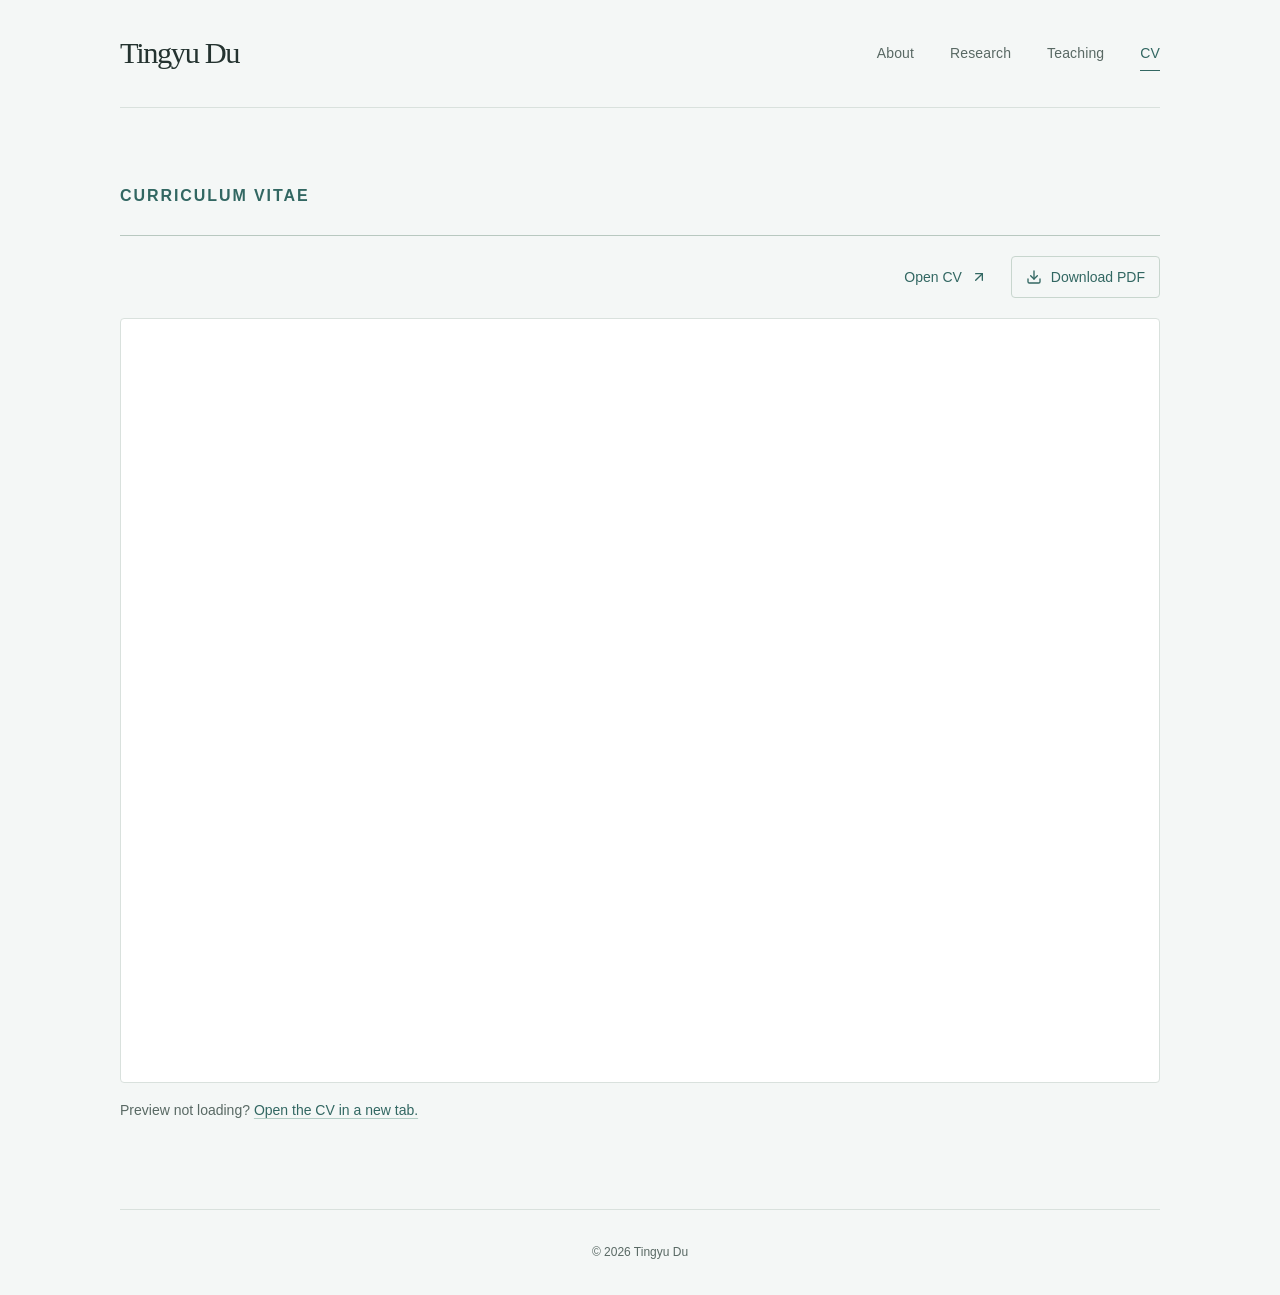
==== cv/index.html @ aad33ffc "Publish Tingyu Du academic website with About, Research, Teaching and public CV" ====
<!DOCTYPE html><html lang="en"><head><meta charSet="utf-8"/><meta name="viewport" content="width=device-width, initial-scale=1"/><link rel="stylesheet" href="/_next/static/css/index.DCXBFgNJ.css" data-rsc-css-href="/_next/static/css/index.DCXBFgNJ.css" data-precedence="vite-rsc/importer-resources"/><link rel="modulepreload" fetchPriority="low" href="/_next/static/chunks/index-B7owiwxC.js"/><script src="/_next/static/chunks/rolldown-runtime-C60lm6uB.js" type="module" async=""></script><script src="/_next/static/chunks/framework-D_rUT4EX.js" type="module" async=""></script><link rel="modulepreload" href="/_next/static/chunks/layout-segment-context-DdZuw1jL.js" crossorigin=""/><link rel="modulepreload" href="/_next/static/chunks/Icon-BFIcK819.js" crossorigin=""/><title>CV | Tingyu Du</title><meta name="description" content="View or download Tingyu Du’s curriculum vitae."/><link rel="icon" href="/favicon.svg"/><script>Object.assign(((self[Symbol.for("vinext.navigationRuntime")]??={bootstrap:{routeManifest:null},functions:{}}).bootstrap.rsc??={rsc:[]}),{params:{},nav:{"pathname":"/cv","searchParams":[]}})</script><link rel="modulepreload" href="/_next/static/chunks/index-B7owiwxC.js" />
</head><body><div class="site-shell site-shell--cv"><a class="skip-link" href="#main">Skip to content</a><header class="site-header"><div class="header-inner wrap"><a class="wordmark" href="/" aria-label="Tingyu Du — About">Tingyu Du</a><nav class="main-nav" aria-label="Main navigation"><a href="/">About</a><a href="/research/">Research</a><a href="/teaching/">Teaching</a><a href="/cv/" aria-current="page">CV</a></nav></div></header><main id="main" class="site-main"><div class="page-content cv-page wrap"><header class="page-heading"><h1 class="eyebrow">Curriculum vitae</h1></header><div class="cv-toolbar"><div class="cv-actions"><a class="text-link" href="https://drive.google.com/file/d/1wAPjJVvcvKN5z6ACPlhj172Vr5cI2iBy/view?usp=sharing" target="_blank" rel="noopener noreferrer">Open CV <svg xmlns="http://www.w3.org/2000/svg" width="16" height="16" viewBox="0 0 24 24" fill="none" stroke="currentColor" stroke-width="2" stroke-linecap="round" stroke-linejoin="round" class="lucide lucide-arrow-up-right" aria-hidden="true"><path d="M7 7h10v10"></path><path d="M7 17 17 7"></path></svg></a><a class="cv-download" href="https://drive.google.com/uc?export=download&amp;id=1wAPjJVvcvKN5z6ACPlhj172Vr5cI2iBy" target="_blank" rel="noopener noreferrer"><svg xmlns="http://www.w3.org/2000/svg" width="16" height="16" viewBox="0 0 24 24" fill="none" stroke="currentColor" stroke-width="2" stroke-linecap="round" stroke-linejoin="round" class="lucide lucide-download" aria-hidden="true"><path d="M12 15V3"></path><path d="M21 15v4a2 2 0 0 1-2 2H5a2 2 0 0 1-2-2v-4"></path><path d="m7 10 5 5 5-5"></path></svg> Download PDF</a></div></div><iframe class="cv-viewer" src="https://drive.google.com/file/d/1wAPjJVvcvKN5z6ACPlhj172Vr5cI2iBy/preview" title="Tingyu Du’s curriculum vitae — PDF preview"></iframe><p class="cv-preview-note">Preview not loading? <a href="https://drive.google.com/file/d/1wAPjJVvcvKN5z6ACPlhj172Vr5cI2iBy/view?usp=sharing" target="_blank" rel="noopener noreferrer">Open the CV in a new tab.</a></p></div></main><footer class="site-footer"><div class="wrap footer-inner"><span>© 2026 Tingyu Du</span></div></footer></div><script type="module" src="/_next/static/chunks/index-B7owiwxC.js" id="_R_" async=""></script><script>((self[Symbol.for("vinext.navigationRuntime")]??={bootstrap:{routeManifest:null},functions:{}}).bootstrap.rsc??={rsc:[]}).rsc.push("0:{\"page:/cv\":\"$L1\",\"layout:/\":\"$L2\",\"route:/cv\":\"$L3\",\"__route\":\"route:/cv\",\"__interceptionContext\":null,\"__layoutIds\":[\"layout:/\"],\"__rootLayout\":\"/\",\"__bfcacheSegmentIdentities\":{\"layout:/\":\"[\\\"layout\\\",\\\"layout:/\\\",\\\"root-boundary:/\\\",\\\"\\\"]\",\"page:/cv\":\"[\\\"page\\\",\\\"page:/cv\\\",\\\"root-boundary:/\\\",\\\"[\\\\\\\"cv\\\\\\\"]\\\"]\"},\"__srcPage\":[\"cv\",\"page\"],\"__layoutFlags\":{\"layout:/\":\"s\"},\"__artifactCompatibility\":{\"schemaVersion\":1,\"graphVersion\":\"app-route-graph:6347e6c7f06a2ab4\",\"deploymentVersion\":\"87a28f86-720d-43eb-8b74-a1da97e3db94\",\"appElementsSchemaVersion\":1,\"rscPayloadSchemaVersion\":1,\"rootBoundaryId\":\"/\",\"renderEpoch\":null}}\n")</script><script>((self[Symbol.for("vinext.navigationRuntime")]??={bootstrap:{routeManifest:null},functions:{}}).bootstrap.rsc??={rsc:[]}).rsc.push("4:I[\"c5beb10df826\",[],\"Children\",1]\n")</script><script>((self[Symbol.for("vinext.navigationRuntime")]??={bootstrap:{routeManifest:null},functions:{}}).bootstrap.rsc??={rsc:[]}).rsc.push("5:I[\"0dc7e6a5ccb2\",[],\"GlobalErrorBoundary\",1]\n")</script><script>((self[Symbol.for("vinext.navigationRuntime")]??={bootstrap:{routeManifest:null},functions:{}}).bootstrap.rsc??={rsc:[]}).rsc.push("6:I[\"610eead2fe97\",[],\"default\",1]\n")</script><script>((self[Symbol.for("vinext.navigationRuntime")]??={bootstrap:{routeManifest:null},functions:{}}).bootstrap.rsc??={rsc:[]}).rsc.push("7:I[\"0dc7e6a5ccb2\",[],\"ErrorBoundary\",1]\n")</script><script>((self[Symbol.for("vinext.navigationRuntime")]??={bootstrap:{routeManifest:null},functions:{}}).bootstrap.rsc??={rsc:[]}).rsc.push("8:I[\"8c444080ebb8\",[],\"LayoutSegmentProvider\",1]\n")</script><script>((self[Symbol.for("vinext.navigationRuntime")]??={bootstrap:{routeManifest:null},functions:{}}).bootstrap.rsc??={rsc:[]}).rsc.push("9:I[\"c5beb10df826\",[],\"Slot\",1]\n")</script><script>((self[Symbol.for("vinext.navigationRuntime")]??={bootstrap:{routeManifest:null},functions:{}}).bootstrap.rsc??={rsc:[]}).rsc.push("a:I[\"0dc7e6a5ccb2\",[],\"NotFoundBoundary\",1]\n")</script><script>((self[Symbol.for("vinext.navigationRuntime")]??={bootstrap:{routeManifest:null},functions:{}}).bootstrap.rsc??={rsc:[]}).rsc.push("b:I[\"40fe166cc87b\",[],\"AppRouterScrollTarget\",1]\n")</script><script>((self[Symbol.for("vinext.navigationRuntime")]??={bootstrap:{routeManifest:null},functions:{}}).bootstrap.rsc??={rsc:[]}).rsc.push("c:I[\"0dc7e6a5ccb2\",[],\"RedirectBoundary\",1]\n")</script><script>((self[Symbol.for("vinext.navigationRuntime")]??={bootstrap:{routeManifest:null},functions:{}}).bootstrap.rsc??={rsc:[]}).rsc.push(":HL[\"/_next/static/css/index.DCXBFgNJ.css\",\"style\"     ]\n")</script><script>((self[Symbol.for("vinext.navigationRuntime")]??={bootstrap:{routeManifest:null},functions:{}}).bootstrap.rsc??={rsc:[]}).rsc.push("2:[[[\"$\",\"link\",\"css:/_next/static/css/index.DCXBFgNJ.css\",{\"rel\":\"stylesheet\",\"precedence\":\"vite-rsc/importer-resources\",\"href\":\"/_next/static/css/index.DCXBFgNJ.css\",\"data-rsc-css-href\":\"/_next/static/css/index.DCXBFgNJ.css\"}],\"$undefined\"],[\"$\",\"html\",null,{\"lang\":\"en\",\"children\":[\"$\",\"body\",null,{\"children\":[\"$\",\"$L4\",null,{}]}]}]]\n")</script><script>((self[Symbol.for("vinext.navigationRuntime")]??={bootstrap:{routeManifest:null},functions:{}}).bootstrap.rsc??={rsc:[]}).rsc.push("3:[[[\"$\",\"meta\",null,{\"charSet\":\"utf-8\"}],[[\"$\",\"title\",\"0\",{\"children\":\"CV | Tingyu Du\"}],[\"$\",\"meta\",\"1\",{\"name\":\"description\",\"content\":\"View or download Tingyu Du’s curriculum vitae.\"}],[\"$\",\"link\",\"2\",{\"data-vinext-streamed-icon\":\"$undefined\",\"rel\":\"icon\",\"href\":\"/favicon.svg\",\"type\":\"$undefined\",\"sizes\":\"$undefined\",\"color\":\"$undefined\",\"media\":\"$undefined\",\"fetchPriority\":\"$undefined\"}]],[[\"$\",\"meta\",\"0\",{\"name\":\"viewport\",\"content\":\"width=device-width, initial-scale=1\"}]]],[\"$\",\"$L5\",null,{\"fallback\":\"$6\",\"children\":[\"$\",\"$L7\",null,{\"fallback\":\"$6\",\"children\":[\"$\",\"$L8\",null,{\"providerId\":\"layout:/\",\"segmentMap\":{\"children\":[\"cv\"]},\"children\":[\"$\",\"$L9\",null,{\"id\":\"layout:/\",\"parallelSlots\":\"$undefined\",\"children\":[\"$\",\"$La\",null,{\"resetKey\":\"cv\",\"fallback\":[[\"$\",\"title\",null,{\"children\":\"404: This page could not be found.\"}],[\"$\",\"div\",null,{\"style\":{\"fontFamily\":\"system-ui,\\\"Segoe UI\\\",Roboto,Helvetica,Arial,sans-serif,\\\"Apple Color Emoji\\\",\\\"Segoe UI Emoji\\\"\",\"height\":\"100vh\",\"textAlign\":\"center\",\"display\":\"flex\",\"flexDirection\":\"column\",\"alignItems\":\"center\",\"justifyContent\":\"center\"},\"children\":[\"$\",\"div\",null,{\"children\":[[\"$\",\"style\",null,{\"dangerouslySetInnerHTML\":{\"__html\":\"body{color:#000;background:#fff;margin:0}.next-error-h1{border-right:1px solid rgba(0,0,0,.3)}@media (prefers-color-scheme:dark){body{color:#fff;background:#000}.next-error-h1{border-right:1px solid rgba(255,255,255,.3)}}\"}}],[\"$\",\"h1\",null,{\"className\":\"next-error-h1\",\"style\":{\"display\":\"inline-block\",\"margin\":\"0 20px 0 0\",\"padding\":\"0 23px 0 0\",\"fontSize\":24,\"fontWeight\":500,\"verticalAlign\":\"top\",\"lineHeight\":\"49px\"},\"children\":404}],[\"$\",\"div\",null,{\"style\":{\"display\":\"inline-block\"},\"children\":[\"$\",\"h2\",null,{\"style\":{\"fontSize\":14,\"fontWeight\":400,\"lineHeight\":\"49px\",\"margin\":0},\"children\":\"This page could not be found.\"}]}]]}]}]],\"children\":[\"$\",\"$Lb\",null,{\"children\":[\"$\",\"$Lc\",null,{\"children\":[[\"$\",\"$L8\",null,{\"providerId\":\"page:/cv\",\"segmentMap\":{\"children\":[\"__PAGE__\"]},\"children\":[\"$\",\"$L9\",null,{\"id\":\"page:/cv\"}]}],null]}]}]}]}]}]}]}],null,null]\n")</script><script>((self[Symbol.for("vinext.navigationRuntime")]??={bootstrap:{routeManifest:null},functions:{}}).bootstrap.rsc??={rsc:[]}).rsc.push("d:I[\"066132fd2803\",[],\"default\",1]\n")</script><script>((self[Symbol.for("vinext.navigationRuntime")]??={bootstrap:{routeManifest:null},functions:{}}).bootstrap.rsc??={rsc:[]}).rsc.push("1:[\"$\",\"div\",null,{\"className\":\"site-shell site-shell--cv\",\"children\":[[\"$\",\"a\",null,{\"className\":\"skip-link\",\"href\":\"#main\",\"children\":\"Skip to content\"}],[\"$\",\"header\",null,{\"className\":\"site-header\",\"children\":[\"$\",\"div\",null,{\"className\":\"header-inner wrap\",\"children\":[[\"$\",\"a\",null,{\"className\":\"wordmark\",\"href\":\"/\",\"aria-label\":\"Tingyu Du — About\",\"children\":\"Tingyu Du\"}],[\"$\",\"nav\",null,{\"className\":\"main-nav\",\"aria-label\":\"Main navigation\",\"children\":[[\"$\",\"a\",\"about\",{\"href\":\"/\",\"aria-current\":\"$undefined\",\"children\":\"About\"}],[\"$\",\"a\",\"research\",{\"href\":\"/research/\",\"aria-current\":\"$undefined\",\"children\":\"Research\"}],[\"$\",\"a\",\"teaching\",{\"href\":\"/teaching/\",\"aria-current\":\"$undefined\",\"children\":\"Teaching\"}],[\"$\",\"a\",\"cv\",{\"href\":\"/cv/\",\"aria-current\":\"page\",\"children\":\"CV\"}]]}]]}]}],[\"$\",\"main\",null,{\"id\":\"main\",\"className\":\"site-main\",\"children\":[\"$\",\"div\",null,{\"className\":\"page-content cv-page wrap\",\"children\":[[\"$\",\"header\",null,{\"className\":\"page-heading\",\"children\":[\"$\",\"h1\",null,{\"className\":\"eyebrow\",\"children\":\"Curriculum vitae\"}]}],[\"$\",\"div\",null,{\"className\":\"cv-toolbar\",\"children\":[\"$\",\"div\",null,{\"className\":\"cv-actions\",\"children\":[[\"$\",\"a\",null,{\"className\":\"text-link\",\"href\":\"https://drive.google.com/file/d/1wAPjJVvcvKN5z6ACPlhj172Vr5cI2iBy/view?usp=sharing\",\"target\":\"_blank\",\"rel\":\"noopener noreferrer\",\"children\":[\"Open CV \",[\"$\",\"$Ld\",null,{\"ref\":\"$undefined\",\"iconNode\":[[\"path\",{\"d\":\"M7 7h10v10\",\"key\":\"1tivn9\"}],[\"path\",{\"d\":\"M7 17 17 7\",\"key\":\"1vkiza\"}]],\"className\":\"lucide-arrow-up-right\",\"size\":16,\"aria-hidden\":\"true\"}]]}],[\"$\",\"a\",null,{\"className\":\"cv-download\",\"href\":\"https://drive.google.com/uc?export=download\u0026id=1wAPjJVvcvKN5z6ACPlhj172Vr5cI2iBy\",\"target\":\"_blank\",\"rel\":\"noopener noreferrer\",\"children\":[[\"$\",\"$Ld\",null,{\"ref\":\"$undefined\",\"iconNode\":[[\"path\",{\"d\":\"M12 15V3\",\"key\":\"m9g1x1\"}],[\"path\",{\"d\":\"M21 15v4a2 2 0 0 1-2 2H5a2 2 0 0 1-2-2v-4\",\"key\":\"ih7n3h\"}],[\"path\",{\"d\":\"m7 10 5 5 5-5\",\"key\":\"brsn70\"}]],\"className\":\"lucide-download\",\"size\":16,\"aria-hidden\":\"true\"}],\" Download PDF\"]}]]}]}],[\"$\",\"iframe\",null,{\"className\":\"cv-viewer\",\"src\":\"https://drive.google.com/file/d/1wAPjJVvcvKN5z6ACPlhj172Vr5cI2iBy/preview\",\"title\":\"Tingyu Du’s curriculum vitae — PDF preview\"}],[\"$\",\"p\",null,{\"className\":\"cv-preview-note\",\"children\":[\"Preview not loading? \",[\"$\",\"a\",null,{\"href\":\"https://drive.google.com/file/d/1wAPjJVvcvKN5z6ACPlhj172Vr5cI2iBy/view?usp=sharing\",\"target\":\"_blank\",\"rel\":\"noopener noreferrer\",\"children\":\"Open the CV in a new tab.\"}]]}]]}]}],[\"$\",\"footer\",null,{\"className\":\"site-footer\",\"children\":[\"$\",\"div\",null,{\"className\":\"wrap footer-inner\",\"children\":[\"$\",\"span\",null,{\"children\":\"© 2026 Tingyu Du\"}]}]}]]}]\n")</script><script>Object.assign(((self[Symbol.for("vinext.navigationRuntime")]??={bootstrap:{routeManifest:null},functions:{}}).bootstrap.rsc??={rsc:[]}),{"initialCacheKind":"static"});((self[Symbol.for("vinext.navigationRuntime")]??={bootstrap:{routeManifest:null},functions:{}}).bootstrap.rsc??={rsc:[]}).done=true</script></body></html>
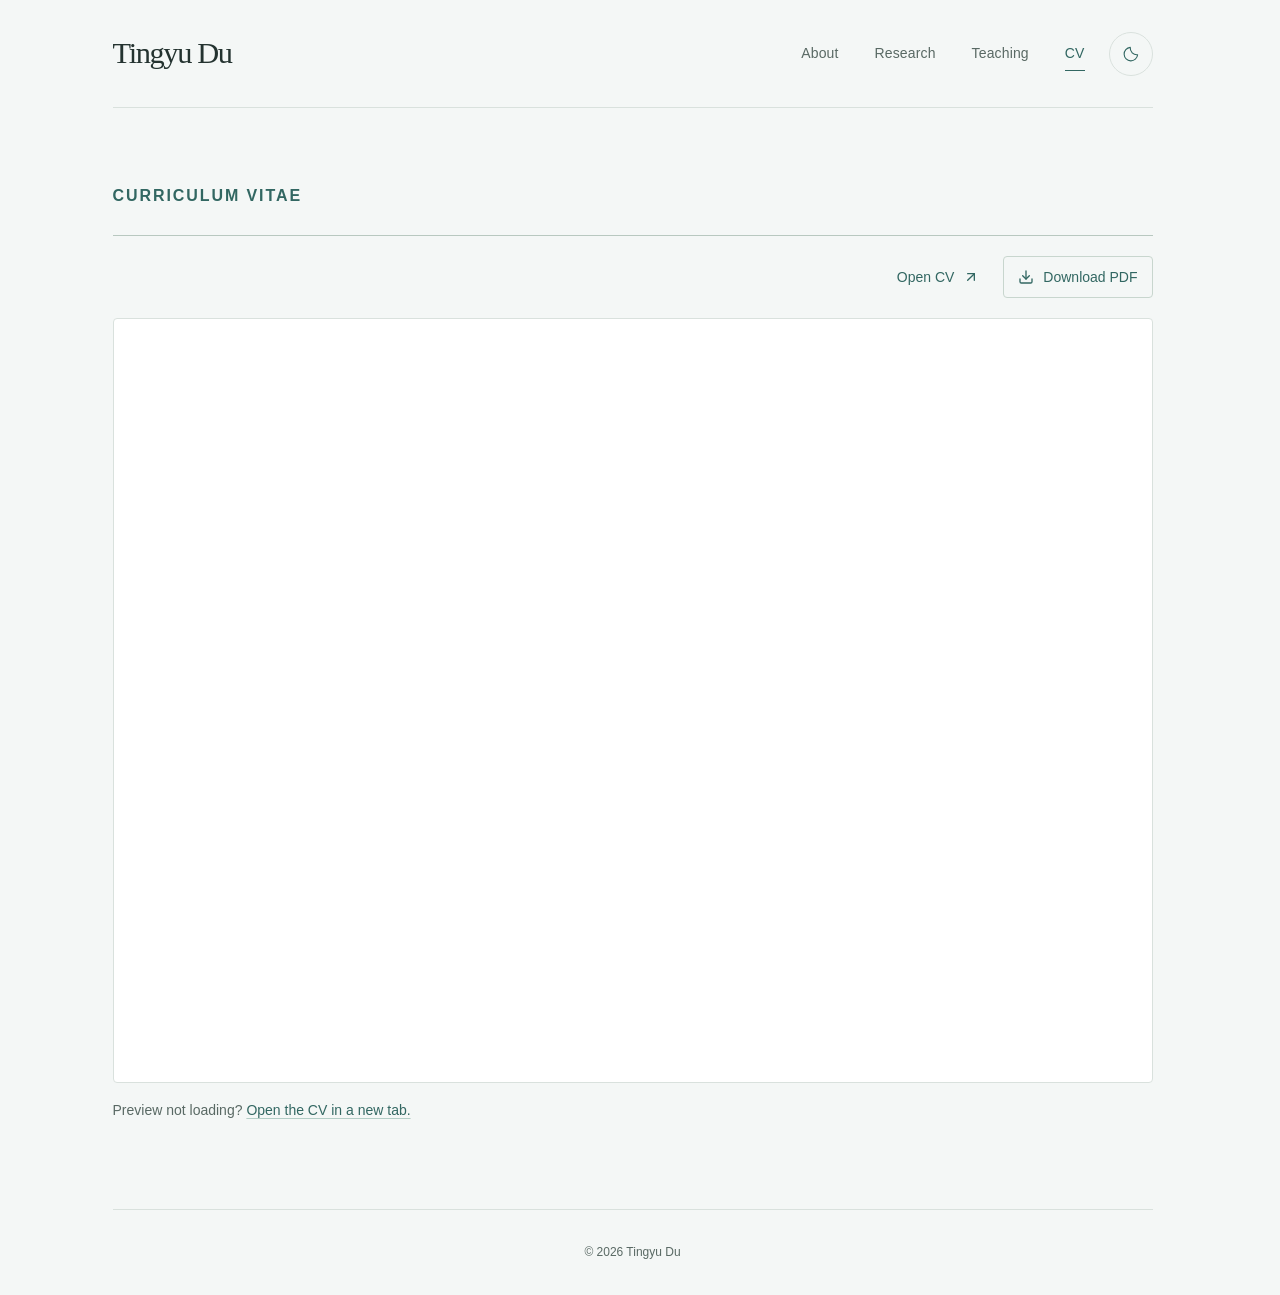
==== commit 8a3f4871: "Add persistent light and dark mode with accessible header switch" ====
--- a/cv/index.html
+++ b/cv/index.html
@@ -1,2 +1,2 @@
-<!DOCTYPE html><html lang="en"><head><meta charSet="utf-8"/><meta name="viewport" content="width=device-width, initial-scale=1"/><link rel="stylesheet" href="/_next/static/css/index.DCXBFgNJ.css" data-rsc-css-href="/_next/static/css/index.DCXBFgNJ.css" data-precedence="vite-rsc/importer-resources"/><link rel="modulepreload" fetchPriority="low" href="/_next/static/chunks/index-B7owiwxC.js"/><script src="/_next/static/chunks/rolldown-runtime-C60lm6uB.js" type="module" async=""></script><script src="/_next/static/chunks/framework-D_rUT4EX.js" type="module" async=""></script><link rel="modulepreload" href="/_next/static/chunks/layout-segment-context-DdZuw1jL.js" crossorigin=""/><link rel="modulepreload" href="/_next/static/chunks/Icon-BFIcK819.js" crossorigin=""/><title>CV | Tingyu Du</title><meta name="description" content="View or download Tingyu Du’s curriculum vitae."/><link rel="icon" href="/favicon.svg"/><script>Object.assign(((self[Symbol.for("vinext.navigationRuntime")]??={bootstrap:{routeManifest:null},functions:{}}).bootstrap.rsc??={rsc:[]}),{params:{},nav:{"pathname":"/cv","searchParams":[]}})</script><link rel="modulepreload" href="/_next/static/chunks/index-B7owiwxC.js" />
-</head><body><div class="site-shell site-shell--cv"><a class="skip-link" href="#main">Skip to content</a><header class="site-header"><div class="header-inner wrap"><a class="wordmark" href="/" aria-label="Tingyu Du — About">Tingyu Du</a><nav class="main-nav" aria-label="Main navigation"><a href="/">About</a><a href="/research/">Research</a><a href="/teaching/">Teaching</a><a href="/cv/" aria-current="page">CV</a></nav></div></header><main id="main" class="site-main"><div class="page-content cv-page wrap"><header class="page-heading"><h1 class="eyebrow">Curriculum vitae</h1></header><div class="cv-toolbar"><div class="cv-actions"><a class="text-link" href="https://drive.google.com/file/d/1wAPjJVvcvKN5z6ACPlhj172Vr5cI2iBy/view?usp=sharing" target="_blank" rel="noopener noreferrer">Open CV <svg xmlns="http://www.w3.org/2000/svg" width="16" height="16" viewBox="0 0 24 24" fill="none" stroke="currentColor" stroke-width="2" stroke-linecap="round" stroke-linejoin="round" class="lucide lucide-arrow-up-right" aria-hidden="true"><path d="M7 7h10v10"></path><path d="M7 17 17 7"></path></svg></a><a class="cv-download" href="https://drive.google.com/uc?export=download&amp;id=1wAPjJVvcvKN5z6ACPlhj172Vr5cI2iBy" target="_blank" rel="noopener noreferrer"><svg xmlns="http://www.w3.org/2000/svg" width="16" height="16" viewBox="0 0 24 24" fill="none" stroke="currentColor" stroke-width="2" stroke-linecap="round" stroke-linejoin="round" class="lucide lucide-download" aria-hidden="true"><path d="M12 15V3"></path><path d="M21 15v4a2 2 0 0 1-2 2H5a2 2 0 0 1-2-2v-4"></path><path d="m7 10 5 5 5-5"></path></svg> Download PDF</a></div></div><iframe class="cv-viewer" src="https://drive.google.com/file/d/1wAPjJVvcvKN5z6ACPlhj172Vr5cI2iBy/preview" title="Tingyu Du’s curriculum vitae — PDF preview"></iframe><p class="cv-preview-note">Preview not loading? <a href="https://drive.google.com/file/d/1wAPjJVvcvKN5z6ACPlhj172Vr5cI2iBy/view?usp=sharing" target="_blank" rel="noopener noreferrer">Open the CV in a new tab.</a></p></div></main><footer class="site-footer"><div class="wrap footer-inner"><span>© 2026 Tingyu Du</span></div></footer></div><script type="module" src="/_next/static/chunks/index-B7owiwxC.js" id="_R_" async=""></script><script>((self[Symbol.for("vinext.navigationRuntime")]??={bootstrap:{routeManifest:null},functions:{}}).bootstrap.rsc??={rsc:[]}).rsc.push("0:{\"page:/cv\":\"$L1\",\"layout:/\":\"$L2\",\"route:/cv\":\"$L3\",\"__route\":\"route:/cv\",\"__interceptionContext\":null,\"__layoutIds\":[\"layout:/\"],\"__rootLayout\":\"/\",\"__bfcacheSegmentIdentities\":{\"layout:/\":\"[\\\"layout\\\",\\\"layout:/\\\",\\\"root-boundary:/\\\",\\\"\\\"]\",\"page:/cv\":\"[\\\"page\\\",\\\"page:/cv\\\",\\\"root-boundary:/\\\",\\\"[\\\\\\\"cv\\\\\\\"]\\\"]\"},\"__srcPage\":[\"cv\",\"page\"],\"__layoutFlags\":{\"layout:/\":\"s\"},\"__artifactCompatibility\":{\"schemaVersion\":1,\"graphVersion\":\"app-route-graph:6347e6c7f06a2ab4\",\"deploymentVersion\":\"87a28f86-720d-43eb-8b74-a1da97e3db94\",\"appElementsSchemaVersion\":1,\"rscPayloadSchemaVersion\":1,\"rootBoundaryId\":\"/\",\"renderEpoch\":null}}\n")</script><script>((self[Symbol.for("vinext.navigationRuntime")]??={bootstrap:{routeManifest:null},functions:{}}).bootstrap.rsc??={rsc:[]}).rsc.push("4:I[\"c5beb10df826\",[],\"Children\",1]\n")</script><script>((self[Symbol.for("vinext.navigationRuntime")]??={bootstrap:{routeManifest:null},functions:{}}).bootstrap.rsc??={rsc:[]}).rsc.push("5:I[\"0dc7e6a5ccb2\",[],\"GlobalErrorBoundary\",1]\n")</script><script>((self[Symbol.for("vinext.navigationRuntime")]??={bootstrap:{routeManifest:null},functions:{}}).bootstrap.rsc??={rsc:[]}).rsc.push("6:I[\"610eead2fe97\",[],\"default\",1]\n")</script><script>((self[Symbol.for("vinext.navigationRuntime")]??={bootstrap:{routeManifest:null},functions:{}}).bootstrap.rsc??={rsc:[]}).rsc.push("7:I[\"0dc7e6a5ccb2\",[],\"ErrorBoundary\",1]\n")</script><script>((self[Symbol.for("vinext.navigationRuntime")]??={bootstrap:{routeManifest:null},functions:{}}).bootstrap.rsc??={rsc:[]}).rsc.push("8:I[\"8c444080ebb8\",[],\"LayoutSegmentProvider\",1]\n")</script><script>((self[Symbol.for("vinext.navigationRuntime")]??={bootstrap:{routeManifest:null},functions:{}}).bootstrap.rsc??={rsc:[]}).rsc.push("9:I[\"c5beb10df826\",[],\"Slot\",1]\n")</script><script>((self[Symbol.for("vinext.navigationRuntime")]??={bootstrap:{routeManifest:null},functions:{}}).bootstrap.rsc??={rsc:[]}).rsc.push("a:I[\"0dc7e6a5ccb2\",[],\"NotFoundBoundary\",1]\n")</script><script>((self[Symbol.for("vinext.navigationRuntime")]??={bootstrap:{routeManifest:null},functions:{}}).bootstrap.rsc??={rsc:[]}).rsc.push("b:I[\"40fe166cc87b\",[],\"AppRouterScrollTarget\",1]\n")</script><script>((self[Symbol.for("vinext.navigationRuntime")]??={bootstrap:{routeManifest:null},functions:{}}).bootstrap.rsc??={rsc:[]}).rsc.push("c:I[\"0dc7e6a5ccb2\",[],\"RedirectBoundary\",1]\n")</script><script>((self[Symbol.for("vinext.navigationRuntime")]??={bootstrap:{routeManifest:null},functions:{}}).bootstrap.rsc??={rsc:[]}).rsc.push(":HL[\"/_next/static/css/index.DCXBFgNJ.css\",\"style\"     ]\n")</script><script>((self[Symbol.for("vinext.navigationRuntime")]??={bootstrap:{routeManifest:null},functions:{}}).bootstrap.rsc??={rsc:[]}).rsc.push("2:[[[\"$\",\"link\",\"css:/_next/static/css/index.DCXBFgNJ.css\",{\"rel\":\"stylesheet\",\"precedence\":\"vite-rsc/importer-resources\",\"href\":\"/_next/static/css/index.DCXBFgNJ.css\",\"data-rsc-css-href\":\"/_next/static/css/index.DCXBFgNJ.css\"}],\"$undefined\"],[\"$\",\"html\",null,{\"lang\":\"en\",\"children\":[\"$\",\"body\",null,{\"children\":[\"$\",\"$L4\",null,{}]}]}]]\n")</script><script>((self[Symbol.for("vinext.navigationRuntime")]??={bootstrap:{routeManifest:null},functions:{}}).bootstrap.rsc??={rsc:[]}).rsc.push("3:[[[\"$\",\"meta\",null,{\"charSet\":\"utf-8\"}],[[\"$\",\"title\",\"0\",{\"children\":\"CV | Tingyu Du\"}],[\"$\",\"meta\",\"1\",{\"name\":\"description\",\"content\":\"View or download Tingyu Du’s curriculum vitae.\"}],[\"$\",\"link\",\"2\",{\"data-vinext-streamed-icon\":\"$undefined\",\"rel\":\"icon\",\"href\":\"/favicon.svg\",\"type\":\"$undefined\",\"sizes\":\"$undefined\",\"color\":\"$undefined\",\"media\":\"$undefined\",\"fetchPriority\":\"$undefined\"}]],[[\"$\",\"meta\",\"0\",{\"name\":\"viewport\",\"content\":\"width=device-width, initial-scale=1\"}]]],[\"$\",\"$L5\",null,{\"fallback\":\"$6\",\"children\":[\"$\",\"$L7\",null,{\"fallback\":\"$6\",\"children\":[\"$\",\"$L8\",null,{\"providerId\":\"layout:/\",\"segmentMap\":{\"children\":[\"cv\"]},\"children\":[\"$\",\"$L9\",null,{\"id\":\"layout:/\",\"parallelSlots\":\"$undefined\",\"children\":[\"$\",\"$La\",null,{\"resetKey\":\"cv\",\"fallback\":[[\"$\",\"title\",null,{\"children\":\"404: This page could not be found.\"}],[\"$\",\"div\",null,{\"style\":{\"fontFamily\":\"system-ui,\\\"Segoe UI\\\",Roboto,Helvetica,Arial,sans-serif,\\\"Apple Color Emoji\\\",\\\"Segoe UI Emoji\\\"\",\"height\":\"100vh\",\"textAlign\":\"center\",\"display\":\"flex\",\"flexDirection\":\"column\",\"alignItems\":\"center\",\"justifyContent\":\"center\"},\"children\":[\"$\",\"div\",null,{\"children\":[[\"$\",\"style\",null,{\"dangerouslySetInnerHTML\":{\"__html\":\"body{color:#000;background:#fff;margin:0}.next-error-h1{border-right:1px solid rgba(0,0,0,.3)}@media (prefers-color-scheme:dark){body{color:#fff;background:#000}.next-error-h1{border-right:1px solid rgba(255,255,255,.3)}}\"}}],[\"$\",\"h1\",null,{\"className\":\"next-error-h1\",\"style\":{\"display\":\"inline-block\",\"margin\":\"0 20px 0 0\",\"padding\":\"0 23px 0 0\",\"fontSize\":24,\"fontWeight\":500,\"verticalAlign\":\"top\",\"lineHeight\":\"49px\"},\"children\":404}],[\"$\",\"div\",null,{\"style\":{\"display\":\"inline-block\"},\"children\":[\"$\",\"h2\",null,{\"style\":{\"fontSize\":14,\"fontWeight\":400,\"lineHeight\":\"49px\",\"margin\":0},\"children\":\"This page could not be found.\"}]}]]}]}]],\"children\":[\"$\",\"$Lb\",null,{\"children\":[\"$\",\"$Lc\",null,{\"children\":[[\"$\",\"$L8\",null,{\"providerId\":\"page:/cv\",\"segmentMap\":{\"children\":[\"__PAGE__\"]},\"children\":[\"$\",\"$L9\",null,{\"id\":\"page:/cv\"}]}],null]}]}]}]}]}]}]}],null,null]\n")</script><script>((self[Symbol.for("vinext.navigationRuntime")]??={bootstrap:{routeManifest:null},functions:{}}).bootstrap.rsc??={rsc:[]}).rsc.push("d:I[\"066132fd2803\",[],\"default\",1]\n")</script><script>((self[Symbol.for("vinext.navigationRuntime")]??={bootstrap:{routeManifest:null},functions:{}}).bootstrap.rsc??={rsc:[]}).rsc.push("1:[\"$\",\"div\",null,{\"className\":\"site-shell site-shell--cv\",\"children\":[[\"$\",\"a\",null,{\"className\":\"skip-link\",\"href\":\"#main\",\"children\":\"Skip to content\"}],[\"$\",\"header\",null,{\"className\":\"site-header\",\"children\":[\"$\",\"div\",null,{\"className\":\"header-inner wrap\",\"children\":[[\"$\",\"a\",null,{\"className\":\"wordmark\",\"href\":\"/\",\"aria-label\":\"Tingyu Du — About\",\"children\":\"Tingyu Du\"}],[\"$\",\"nav\",null,{\"className\":\"main-nav\",\"aria-label\":\"Main navigation\",\"children\":[[\"$\",\"a\",\"about\",{\"href\":\"/\",\"aria-current\":\"$undefined\",\"children\":\"About\"}],[\"$\",\"a\",\"research\",{\"href\":\"/research/\",\"aria-current\":\"$undefined\",\"children\":\"Research\"}],[\"$\",\"a\",\"teaching\",{\"href\":\"/teaching/\",\"aria-current\":\"$undefined\",\"children\":\"Teaching\"}],[\"$\",\"a\",\"cv\",{\"href\":\"/cv/\",\"aria-current\":\"page\",\"children\":\"CV\"}]]}]]}]}],[\"$\",\"main\",null,{\"id\":\"main\",\"className\":\"site-main\",\"children\":[\"$\",\"div\",null,{\"className\":\"page-content cv-page wrap\",\"children\":[[\"$\",\"header\",null,{\"className\":\"page-heading\",\"children\":[\"$\",\"h1\",null,{\"className\":\"eyebrow\",\"children\":\"Curriculum vitae\"}]}],[\"$\",\"div\",null,{\"className\":\"cv-toolbar\",\"children\":[\"$\",\"div\",null,{\"className\":\"cv-actions\",\"children\":[[\"$\",\"a\",null,{\"className\":\"text-link\",\"href\":\"https://drive.google.com/file/d/1wAPjJVvcvKN5z6ACPlhj172Vr5cI2iBy/view?usp=sharing\",\"target\":\"_blank\",\"rel\":\"noopener noreferrer\",\"children\":[\"Open CV \",[\"$\",\"$Ld\",null,{\"ref\":\"$undefined\",\"iconNode\":[[\"path\",{\"d\":\"M7 7h10v10\",\"key\":\"1tivn9\"}],[\"path\",{\"d\":\"M7 17 17 7\",\"key\":\"1vkiza\"}]],\"className\":\"lucide-arrow-up-right\",\"size\":16,\"aria-hidden\":\"true\"}]]}],[\"$\",\"a\",null,{\"className\":\"cv-download\",\"href\":\"https://drive.google.com/uc?export=download\u0026id=1wAPjJVvcvKN5z6ACPlhj172Vr5cI2iBy\",\"target\":\"_blank\",\"rel\":\"noopener noreferrer\",\"children\":[[\"$\",\"$Ld\",null,{\"ref\":\"$undefined\",\"iconNode\":[[\"path\",{\"d\":\"M12 15V3\",\"key\":\"m9g1x1\"}],[\"path\",{\"d\":\"M21 15v4a2 2 0 0 1-2 2H5a2 2 0 0 1-2-2v-4\",\"key\":\"ih7n3h\"}],[\"path\",{\"d\":\"m7 10 5 5 5-5\",\"key\":\"brsn70\"}]],\"className\":\"lucide-download\",\"size\":16,\"aria-hidden\":\"true\"}],\" Download PDF\"]}]]}]}],[\"$\",\"iframe\",null,{\"className\":\"cv-viewer\",\"src\":\"https://drive.google.com/file/d/1wAPjJVvcvKN5z6ACPlhj172Vr5cI2iBy/preview\",\"title\":\"Tingyu Du’s curriculum vitae — PDF preview\"}],[\"$\",\"p\",null,{\"className\":\"cv-preview-note\",\"children\":[\"Preview not loading? \",[\"$\",\"a\",null,{\"href\":\"https://drive.google.com/file/d/1wAPjJVvcvKN5z6ACPlhj172Vr5cI2iBy/view?usp=sharing\",\"target\":\"_blank\",\"rel\":\"noopener noreferrer\",\"children\":\"Open the CV in a new tab.\"}]]}]]}]}],[\"$\",\"footer\",null,{\"className\":\"site-footer\",\"children\":[\"$\",\"div\",null,{\"className\":\"wrap footer-inner\",\"children\":[\"$\",\"span\",null,{\"children\":\"© 2026 Tingyu Du\"}]}]}]]}]\n")</script><script>Object.assign(((self[Symbol.for("vinext.navigationRuntime")]??={bootstrap:{routeManifest:null},functions:{}}).bootstrap.rsc??={rsc:[]}),{"initialCacheKind":"static"});((self[Symbol.for("vinext.navigationRuntime")]??={bootstrap:{routeManifest:null},functions:{}}).bootstrap.rsc??={rsc:[]}).done=true</script></body></html>+<!DOCTYPE html><html lang="en"><head><meta charSet="utf-8"/><meta name="viewport" content="width=device-width, initial-scale=1"/><link rel="stylesheet" href="/_next/static/css/index.D_qrtXZv.css" data-rsc-css-href="/_next/static/css/index.D_qrtXZv.css" data-precedence="vite-rsc/importer-resources"/><link rel="modulepreload" fetchPriority="low" href="/_next/static/chunks/index-BICwtoQF.js"/><script src="/_next/static/chunks/rolldown-runtime-C60lm6uB.js" type="module" async=""></script><script src="/_next/static/chunks/framework-D_rUT4EX.js" type="module" async=""></script><link rel="preload" href="/theme.css" as="style"/><link rel="modulepreload" href="/_next/static/chunks/layout-segment-context-ybgIn_D_.js" crossorigin=""/><link rel="modulepreload" href="/_next/static/chunks/Icon-BFIcK819.js" crossorigin=""/><title>CV | Tingyu Du</title><meta name="description" content="View or download Tingyu Du’s curriculum vitae."/><link rel="icon" href="/favicon.svg"/><link rel="stylesheet" href="/theme.css"/><script src="/theme.js"></script><script>Object.assign(((self[Symbol.for("vinext.navigationRuntime")]??={bootstrap:{routeManifest:null},functions:{}}).bootstrap.rsc??={rsc:[]}),{params:{},nav:{"pathname":"/cv","searchParams":[]}})</script><link rel="modulepreload" href="/_next/static/chunks/index-BICwtoQF.js" />
+</head><body><div class="site-shell site-shell--cv"><a class="skip-link" href="#main">Skip to content</a><header class="site-header"><div class="header-inner wrap"><a class="wordmark" href="/" aria-label="Tingyu Du — About">Tingyu Du</a><nav class="main-nav" aria-label="Main navigation"><a href="/">About</a><a href="/research/">Research</a><a href="/teaching/">Teaching</a><a href="/cv/" aria-current="page">CV</a></nav><button class="theme-toggle" type="button" role="switch" aria-label="Dark mode" aria-checked="false" title="Switch to dark mode"><svg class="theme-moon" viewBox="0 0 24 24" aria-hidden="true"><path d="M20.8 13A9 9 0 0 1 11 3.2 9 9 0 1 0 20.8 13Z"></path></svg><svg class="theme-sun" viewBox="0 0 24 24" aria-hidden="true"><circle cx="12" cy="12" r="4"></circle><path d="M12 2v2m0 16v2M2 12h2m16 0h2M4.9 4.9l1.4 1.4m11.4 11.4 1.4 1.4M4.9 19.1l1.4-1.4M17.7 6.3l1.4-1.4"></path></svg></button></div></header><main id="main" class="site-main"><div class="page-content cv-page wrap"><header class="page-heading"><h1 class="eyebrow">Curriculum vitae</h1></header><div class="cv-toolbar"><div class="cv-actions"><a class="text-link" href="https://drive.google.com/file/d/1wAPjJVvcvKN5z6ACPlhj172Vr5cI2iBy/view?usp=sharing" target="_blank" rel="noopener noreferrer">Open CV <svg xmlns="http://www.w3.org/2000/svg" width="16" height="16" viewBox="0 0 24 24" fill="none" stroke="currentColor" stroke-width="2" stroke-linecap="round" stroke-linejoin="round" class="lucide lucide-arrow-up-right" aria-hidden="true"><path d="M7 7h10v10"></path><path d="M7 17 17 7"></path></svg></a><a class="cv-download" href="https://drive.google.com/uc?export=download&amp;id=1wAPjJVvcvKN5z6ACPlhj172Vr5cI2iBy" target="_blank" rel="noopener noreferrer"><svg xmlns="http://www.w3.org/2000/svg" width="16" height="16" viewBox="0 0 24 24" fill="none" stroke="currentColor" stroke-width="2" stroke-linecap="round" stroke-linejoin="round" class="lucide lucide-download" aria-hidden="true"><path d="M12 15V3"></path><path d="M21 15v4a2 2 0 0 1-2 2H5a2 2 0 0 1-2-2v-4"></path><path d="m7 10 5 5 5-5"></path></svg> Download PDF</a></div></div><iframe class="cv-viewer" src="https://drive.google.com/file/d/1wAPjJVvcvKN5z6ACPlhj172Vr5cI2iBy/preview" title="Tingyu Du’s curriculum vitae — PDF preview"></iframe><p class="cv-preview-note">Preview not loading? <a href="https://drive.google.com/file/d/1wAPjJVvcvKN5z6ACPlhj172Vr5cI2iBy/view?usp=sharing" target="_blank" rel="noopener noreferrer">Open the CV in a new tab.</a></p></div></main><footer class="site-footer"><div class="wrap footer-inner"><span>© 2026 Tingyu Du</span></div></footer></div><script type="module" src="/_next/static/chunks/index-BICwtoQF.js" id="_R_" async=""></script><script>((self[Symbol.for("vinext.navigationRuntime")]??={bootstrap:{routeManifest:null},functions:{}}).bootstrap.rsc??={rsc:[]}).rsc.push("0:{\"page:/cv\":\"$L1\",\"layout:/\":\"$L2\",\"route:/cv\":\"$L3\",\"__route\":\"route:/cv\",\"__interceptionContext\":null,\"__layoutIds\":[\"layout:/\"],\"__rootLayout\":\"/\",\"__bfcacheSegmentIdentities\":{\"layout:/\":\"[\\\"layout\\\",\\\"layout:/\\\",\\\"root-boundary:/\\\",\\\"\\\"]\",\"page:/cv\":\"[\\\"page\\\",\\\"page:/cv\\\",\\\"root-boundary:/\\\",\\\"[\\\\\\\"cv\\\\\\\"]\\\"]\"},\"__srcPage\":[\"cv\",\"page\"],\"__layoutFlags\":{\"layout:/\":\"s\"},\"__artifactCompatibility\":{\"schemaVersion\":1,\"graphVersion\":\"app-route-graph:6347e6c7f06a2ab4\",\"deploymentVersion\":\"91b8c897-ca49-4867-83e2-0a76efab0974\",\"appElementsSchemaVersion\":1,\"rscPayloadSchemaVersion\":1,\"rootBoundaryId\":\"/\",\"renderEpoch\":null}}\n")</script><script>((self[Symbol.for("vinext.navigationRuntime")]??={bootstrap:{routeManifest:null},functions:{}}).bootstrap.rsc??={rsc:[]}).rsc.push("4:I[\"c5beb10df826\",[],\"Children\",1]\n")</script><script>((self[Symbol.for("vinext.navigationRuntime")]??={bootstrap:{routeManifest:null},functions:{}}).bootstrap.rsc??={rsc:[]}).rsc.push("5:I[\"0dc7e6a5ccb2\",[],\"GlobalErrorBoundary\",1]\n")</script><script>((self[Symbol.for("vinext.navigationRuntime")]??={bootstrap:{routeManifest:null},functions:{}}).bootstrap.rsc??={rsc:[]}).rsc.push("6:I[\"610eead2fe97\",[],\"default\",1]\n")</script><script>((self[Symbol.for("vinext.navigationRuntime")]??={bootstrap:{routeManifest:null},functions:{}}).bootstrap.rsc??={rsc:[]}).rsc.push("7:I[\"0dc7e6a5ccb2\",[],\"ErrorBoundary\",1]\n")</script><script>((self[Symbol.for("vinext.navigationRuntime")]??={bootstrap:{routeManifest:null},functions:{}}).bootstrap.rsc??={rsc:[]}).rsc.push("8:I[\"8c444080ebb8\",[],\"LayoutSegmentProvider\",1]\n")</script><script>((self[Symbol.for("vinext.navigationRuntime")]??={bootstrap:{routeManifest:null},functions:{}}).bootstrap.rsc??={rsc:[]}).rsc.push("9:I[\"c5beb10df826\",[],\"Slot\",1]\n")</script><script>((self[Symbol.for("vinext.navigationRuntime")]??={bootstrap:{routeManifest:null},functions:{}}).bootstrap.rsc??={rsc:[]}).rsc.push("a:I[\"0dc7e6a5ccb2\",[],\"NotFoundBoundary\",1]\n")</script><script>((self[Symbol.for("vinext.navigationRuntime")]??={bootstrap:{routeManifest:null},functions:{}}).bootstrap.rsc??={rsc:[]}).rsc.push("b:I[\"40fe166cc87b\",[],\"AppRouterScrollTarget\",1]\n")</script><script>((self[Symbol.for("vinext.navigationRuntime")]??={bootstrap:{routeManifest:null},functions:{}}).bootstrap.rsc??={rsc:[]}).rsc.push("c:I[\"0dc7e6a5ccb2\",[],\"RedirectBoundary\",1]\n")</script><script>((self[Symbol.for("vinext.navigationRuntime")]??={bootstrap:{routeManifest:null},functions:{}}).bootstrap.rsc??={rsc:[]}).rsc.push(":HL[\"/_next/static/css/index.D_qrtXZv.css\",\"style\"     ]\n")</script><script>((self[Symbol.for("vinext.navigationRuntime")]??={bootstrap:{routeManifest:null},functions:{}}).bootstrap.rsc??={rsc:[]}).rsc.push(":HL[\"/theme.css\",\"style\"     ]\n")</script><script>((self[Symbol.for("vinext.navigationRuntime")]??={bootstrap:{routeManifest:null},functions:{}}).bootstrap.rsc??={rsc:[]}).rsc.push("2:[[[\"$\",\"link\",\"css:/_next/static/css/index.D_qrtXZv.css\",{\"rel\":\"stylesheet\",\"precedence\":\"vite-rsc/importer-resources\",\"href\":\"/_next/static/css/index.D_qrtXZv.css\",\"data-rsc-css-href\":\"/_next/static/css/index.D_qrtXZv.css\"}],\"$undefined\"],[\"$\",\"html\",null,{\"lang\":\"en\",\"suppressHydrationWarning\":true,\"children\":[[\"$\",\"head\",null,{\"children\":[[\"$\",\"link\",null,{\"rel\":\"stylesheet\",\"href\":\"/theme.css\"}],[\"$\",\"script\",null,{\"src\":\"/theme.js\"}]]}],[\"$\",\"body\",null,{\"children\":[\"$\",\"$L4\",null,{}]}]]}]]\n")</script><script>((self[Symbol.for("vinext.navigationRuntime")]??={bootstrap:{routeManifest:null},functions:{}}).bootstrap.rsc??={rsc:[]}).rsc.push("3:[[[\"$\",\"meta\",null,{\"charSet\":\"utf-8\"}],[[\"$\",\"title\",\"0\",{\"children\":\"CV | Tingyu Du\"}],[\"$\",\"meta\",\"1\",{\"name\":\"description\",\"content\":\"View or download Tingyu Du’s curriculum vitae.\"}],[\"$\",\"link\",\"2\",{\"data-vinext-streamed-icon\":\"$undefined\",\"rel\":\"icon\",\"href\":\"/favicon.svg\",\"type\":\"$undefined\",\"sizes\":\"$undefined\",\"color\":\"$undefined\",\"media\":\"$undefined\",\"fetchPriority\":\"$undefined\"}]],[[\"$\",\"meta\",\"0\",{\"name\":\"viewport\",\"content\":\"width=device-width, initial-scale=1\"}]]],[\"$\",\"$L5\",null,{\"fallback\":\"$6\",\"children\":[\"$\",\"$L7\",null,{\"fallback\":\"$6\",\"children\":[\"$\",\"$L8\",null,{\"providerId\":\"layout:/\",\"segmentMap\":{\"children\":[\"cv\"]},\"children\":[\"$\",\"$L9\",null,{\"id\":\"layout:/\",\"parallelSlots\":\"$undefined\",\"children\":[\"$\",\"$La\",null,{\"resetKey\":\"cv\",\"fallback\":[[\"$\",\"title\",null,{\"children\":\"404: This page could not be found.\"}],[\"$\",\"div\",null,{\"style\":{\"fontFamily\":\"system-ui,\\\"Segoe UI\\\",Roboto,Helvetica,Arial,sans-serif,\\\"Apple Color Emoji\\\",\\\"Segoe UI Emoji\\\"\",\"height\":\"100vh\",\"textAlign\":\"center\",\"display\":\"flex\",\"flexDirection\":\"column\",\"alignItems\":\"center\",\"justifyContent\":\"center\"},\"children\":[\"$\",\"div\",null,{\"children\":[[\"$\",\"style\",null,{\"dangerouslySetInnerHTML\":{\"__html\":\"body{color:#000;background:#fff;margin:0}.next-error-h1{border-right:1px solid rgba(0,0,0,.3)}@media (prefers-color-scheme:dark){body{color:#fff;background:#000}.next-error-h1{border-right:1px solid rgba(255,255,255,.3)}}\"}}],[\"$\",\"h1\",null,{\"className\":\"next-error-h1\",\"style\":{\"display\":\"inline-block\",\"margin\":\"0 20px 0 0\",\"padding\":\"0 23px 0 0\",\"fontSize\":24,\"fontWeight\":500,\"verticalAlign\":\"top\",\"lineHeight\":\"49px\"},\"children\":404}],[\"$\",\"div\",null,{\"style\":{\"display\":\"inline-block\"},\"children\":[\"$\",\"h2\",null,{\"style\":{\"fontSize\":14,\"fontWeight\":400,\"lineHeight\":\"49px\",\"margin\":0},\"children\":\"This page could not be found.\"}]}]]}]}]],\"children\":[\"$\",\"$Lb\",null,{\"children\":[\"$\",\"$Lc\",null,{\"children\":[[\"$\",\"$L8\",null,{\"providerId\":\"page:/cv\",\"segmentMap\":{\"children\":[\"__PAGE__\"]},\"children\":[\"$\",\"$L9\",null,{\"id\":\"page:/cv\"}]}],null]}]}]}]}]}]}]}],null,null]\n")</script><script>((self[Symbol.for("vinext.navigationRuntime")]??={bootstrap:{routeManifest:null},functions:{}}).bootstrap.rsc??={rsc:[]}).rsc.push("d:I[\"066132fd2803\",[],\"default\",1]\n")</script><script>((self[Symbol.for("vinext.navigationRuntime")]??={bootstrap:{routeManifest:null},functions:{}}).bootstrap.rsc??={rsc:[]}).rsc.push("1:[\"$\",\"div\",null,{\"className\":\"site-shell site-shell--cv\",\"children\":[[\"$\",\"a\",null,{\"className\":\"skip-link\",\"href\":\"#main\",\"children\":\"Skip to content\"}],[\"$\",\"header\",null,{\"className\":\"site-header\",\"children\":[\"$\",\"div\",null,{\"className\":\"header-inner wrap\",\"children\":[[\"$\",\"a\",null,{\"className\":\"wordmark\",\"href\":\"/\",\"aria-label\":\"Tingyu Du — About\",\"children\":\"Tingyu Du\"}],[\"$\",\"nav\",null,{\"className\":\"main-nav\",\"aria-label\":\"Main navigation\",\"children\":[[\"$\",\"a\",\"about\",{\"href\":\"/\",\"aria-current\":\"$undefined\",\"children\":\"About\"}],[\"$\",\"a\",\"research\",{\"href\":\"/research/\",\"aria-current\":\"$undefined\",\"children\":\"Research\"}],[\"$\",\"a\",\"teaching\",{\"href\":\"/teaching/\",\"aria-current\":\"$undefined\",\"children\":\"Teaching\"}],[\"$\",\"a\",\"cv\",{\"href\":\"/cv/\",\"aria-current\":\"page\",\"children\":\"CV\"}]]}],[\"$\",\"button\",null,{\"className\":\"theme-toggle\",\"type\":\"button\",\"role\":\"switch\",\"aria-label\":\"Dark mode\",\"aria-checked\":\"false\",\"title\":\"Switch to dark mode\",\"suppressHydrationWarning\":true,\"children\":[[\"$\",\"svg\",null,{\"className\":\"theme-moon\",\"viewBox\":\"0 0 24 24\",\"aria-hidden\":\"true\",\"children\":[\"$\",\"path\",null,{\"d\":\"M20.8 13A9 9 0 0 1 11 3.2 9 9 0 1 0 20.8 13Z\"}]}],[\"$\",\"svg\",null,{\"className\":\"theme-sun\",\"viewBox\":\"0 0 24 24\",\"aria-hidden\":\"true\",\"children\":[[\"$\",\"circle\",null,{\"cx\":\"12\",\"cy\":\"12\",\"r\":\"4\"}],[\"$\",\"path\",null,{\"d\":\"M12 2v2m0 16v2M2 12h2m16 0h2M4.9 4.9l1.4 1.4m11.4 11.4 1.4 1.4M4.9 19.1l1.4-1.4M17.7 6.3l1.4-1.4\"}]]}]]}]]}]}],[\"$\",\"main\",null,{\"id\":\"main\",\"className\":\"site-main\",\"children\":[\"$\",\"div\",null,{\"className\":\"page-content cv-page wrap\",\"children\":[[\"$\",\"header\",null,{\"className\":\"page-heading\",\"children\":[\"$\",\"h1\",null,{\"className\":\"eyebrow\",\"children\":\"Curriculum vitae\"}]}],[\"$\",\"div\",null,{\"className\":\"cv-toolbar\",\"children\":[\"$\",\"div\",null,{\"className\":\"cv-actions\",\"children\":[[\"$\",\"a\",null,{\"className\":\"text-link\",\"href\":\"https://drive.google.com/file/d/1wAPjJVvcvKN5z6ACPlhj172Vr5cI2iBy/view?usp=sharing\",\"target\":\"_blank\",\"rel\":\"noopener noreferrer\",\"children\":[\"Open CV \",[\"$\",\"$Ld\",null,{\"ref\":\"$undefined\",\"iconNode\":[[\"path\",{\"d\":\"M7 7h10v10\",\"key\":\"1tivn9\"}],[\"path\",{\"d\":\"M7 17 17 7\",\"key\":\"1vkiza\"}]],\"className\":\"lucide-arrow-up-right\",\"size\":16,\"aria-hidden\":\"true\"}]]}],[\"$\",\"a\",null,{\"className\":\"cv-download\",\"href\":\"https://drive.google.com/uc?export=download\u0026id=1wAPjJVvcvKN5z6ACPlhj172Vr5cI2iBy\",\"target\":\"_blank\",\"rel\":\"noopener noreferrer\",\"children\":[[\"$\",\"$Ld\",null,{\"ref\":\"$undefined\",\"iconNode\":[[\"path\",{\"d\":\"M12 15V3\",\"key\":\"m9g1x1\"}],[\"path\",{\"d\":\"M21 15v4a2 2 0 0 1-2 2H5a2 2 0 0 1-2-2v-4\",\"key\":\"ih7n3h\"}],[\"path\",{\"d\":\"m7 10 5 5 5-5\",\"key\":\"brsn70\"}]],\"className\":\"lucide-download\",\"size\":16,\"aria-hidden\":\"true\"}],\" Download PDF\"]}]]}]}],[\"$\",\"iframe\",null,{\"className\":\"cv-viewer\",\"src\":\"https://drive.google.com/file/d/1wAPjJVvcvKN5z6ACPlhj172Vr5cI2iBy/preview\",\"title\":\"Tingyu Du’s curriculum vitae — PDF preview\"}],[\"$\",\"p\",null,{\"className\":\"cv-preview-note\",\"children\":[\"Preview not loading? \",[\"$\",\"a\",null,{\"href\":\"https://drive.google.com/file/d/1wAPjJVvcvKN5z6ACPlhj172Vr5cI2iBy/view?usp=sharing\",\"target\":\"_blank\",\"rel\":\"noopener noreferrer\",\"children\":\"Open the CV in a new tab.\"}]]}]]}]}],[\"$\",\"footer\",null,{\"className\":\"site-footer\",\"children\":[\"$\",\"div\",null,{\"className\":\"wrap footer-inner\",\"children\":[\"$\",\"span\",null,{\"children\":\"© 2026 Tingyu Du\"}]}]}]]}]\n")</script><script>Object.assign(((self[Symbol.for("vinext.navigationRuntime")]??={bootstrap:{routeManifest:null},functions:{}}).bootstrap.rsc??={rsc:[]}),{"initialCacheKind":"static"});((self[Symbol.for("vinext.navigationRuntime")]??={bootstrap:{routeManifest:null},functions:{}}).bootstrap.rsc??={rsc:[]}).done=true</script></body></html>
--- a/theme.css
+++ b/theme.css
@@ -0,0 +1,58 @@
+/* An understated charcoal-and-sage counterpart to the original light palette. */
+:root { color-scheme: light; }
+:root[data-theme='dark'] {
+  color-scheme: dark;
+  --background: #151d1b;
+  --surface: #151d1b;
+  --foreground: #e4ede8;
+  --primary: #9dcfc0;
+  --primary-foreground: #15251f;
+  --border: #354640;
+  --muted: #afc0b8;
+}
+[data-theme='dark'] .site-header { background: rgb(21 29 27 / 96%); }
+[data-theme='dark'] .intro-prose,
+[data-theme='dark'] .research-page .page-intro,
+[data-theme='dark'] .teaching-page .page-intro,
+[data-theme='dark'] .abstract-body { color: #c0cec7; }
+[data-theme='dark'] .intro-prose p:first-child { color: var(--foreground); }
+[data-theme='dark'] .abstract-body { background: #1e2a25; }
+[data-theme='dark'] .research-group,
+[data-theme='dark'] .teaching-group,
+[data-theme='dark'] .cv-toolbar { border-color: #4c6559; }
+[data-theme='dark'] .recognition,
+[data-theme='dark'] .paper-notes li,
+[data-theme='dark'] .abstract-body { border-left-color: #648877; }
+[data-theme='dark'] .paper-abstract summary,
+[data-theme='dark'] .cv-download { border-color: #4c6559; }
+[data-theme='dark'] .paper-link:hover,
+[data-theme='dark'] .paper-abstract summary:hover,
+[data-theme='dark'] .paper-abstract[open] summary,
+[data-theme='dark'] .cv-download:hover { background: #283c32; border-color: #7fa792; }
+[data-theme='dark'] .intro-prose a,
+[data-theme='dark'] .abstract-attribution a,
+[data-theme='dark'] .paper-notes a,
+[data-theme='dark'] .cv-preview-note a { text-decoration-color: #648877; }
+[data-theme='dark'] .primary-button,
+[data-theme='dark'] .skip-link { color: #15251f; }
+[data-theme='dark'] .primary-button:hover { background: #b3dfd0; }
+[data-theme='dark'] ::selection { background: #365b4c; color: #f1f7f4; }
+/* Keep the navigation anchored; the switch occupies its own header column. */
+.site-header .header-inner { display: grid; grid-template-columns: 1fr auto 44px; gap: 24px; }
+.theme-toggle {
+  display: inline-flex; align-items: center; justify-content: center;
+  width: 44px; height: 44px; padding: 0; border: 1px solid var(--border);
+  border-radius: 50%; background: transparent; color: var(--primary); cursor: pointer;
+}
+.theme-toggle:hover { background: color-mix(in srgb, var(--primary) 10%, transparent); }
+.theme-toggle svg { width: 18px; height: 18px; fill: none; stroke: currentColor; stroke-width: 1.5; stroke-linecap: round; stroke-linejoin: round; }
+.theme-sun { display: none; }
+[data-theme='dark'] .theme-sun { display: block; }
+[data-theme='dark'] .theme-moon { display: none; }
+@media (max-width: 760px) { .site-header .header-inner { gap: 16px; } .site-header .main-nav { gap: 20px; } }
+@media (max-width: 640px) {
+  .site-header .header-inner { grid-template-columns: 1fr 44px; gap: 6px 16px; padding-top: 17px; padding-bottom: 4px; align-items: center; }
+  .site-header .main-nav { grid-column: 1 / -1; grid-row: 2; width: 100%; justify-content: space-between; gap: 16px; }
+  .theme-toggle { grid-column: 2; grid-row: 1; }
+}
+@media print { .theme-toggle { display: none; } }
--- a/theme.css
+++ b/theme.css
@@ -0,0 +1,58 @@
+/* An understated charcoal-and-sage counterpart to the original light palette. */
+:root { color-scheme: light; }
+:root[data-theme='dark'] {
+  color-scheme: dark;
+  --background: #151d1b;
+  --surface: #151d1b;
+  --foreground: #e4ede8;
+  --primary: #9dcfc0;
+  --primary-foreground: #15251f;
+  --border: #354640;
+  --muted: #afc0b8;
+}
+[data-theme='dark'] .site-header { background: rgb(21 29 27 / 96%); }
+[data-theme='dark'] .intro-prose,
+[data-theme='dark'] .research-page .page-intro,
+[data-theme='dark'] .teaching-page .page-intro,
+[data-theme='dark'] .abstract-body { color: #c0cec7; }
+[data-theme='dark'] .intro-prose p:first-child { color: var(--foreground); }
+[data-theme='dark'] .abstract-body { background: #1e2a25; }
+[data-theme='dark'] .research-group,
+[data-theme='dark'] .teaching-group,
+[data-theme='dark'] .cv-toolbar { border-color: #4c6559; }
+[data-theme='dark'] .recognition,
+[data-theme='dark'] .paper-notes li,
+[data-theme='dark'] .abstract-body { border-left-color: #648877; }
+[data-theme='dark'] .paper-abstract summary,
+[data-theme='dark'] .cv-download { border-color: #4c6559; }
+[data-theme='dark'] .paper-link:hover,
+[data-theme='dark'] .paper-abstract summary:hover,
+[data-theme='dark'] .paper-abstract[open] summary,
+[data-theme='dark'] .cv-download:hover { background: #283c32; border-color: #7fa792; }
+[data-theme='dark'] .intro-prose a,
+[data-theme='dark'] .abstract-attribution a,
+[data-theme='dark'] .paper-notes a,
+[data-theme='dark'] .cv-preview-note a { text-decoration-color: #648877; }
+[data-theme='dark'] .primary-button,
+[data-theme='dark'] .skip-link { color: #15251f; }
+[data-theme='dark'] .primary-button:hover { background: #b3dfd0; }
+[data-theme='dark'] ::selection { background: #365b4c; color: #f1f7f4; }
+/* Keep the navigation anchored; the switch occupies its own header column. */
+.site-header .header-inner { display: grid; grid-template-columns: 1fr auto 44px; gap: 24px; }
+.theme-toggle {
+  display: inline-flex; align-items: center; justify-content: center;
+  width: 44px; height: 44px; padding: 0; border: 1px solid var(--border);
+  border-radius: 50%; background: transparent; color: var(--primary); cursor: pointer;
+}
+.theme-toggle:hover { background: color-mix(in srgb, var(--primary) 10%, transparent); }
+.theme-toggle svg { width: 18px; height: 18px; fill: none; stroke: currentColor; stroke-width: 1.5; stroke-linecap: round; stroke-linejoin: round; }
+.theme-sun { display: none; }
+[data-theme='dark'] .theme-sun { display: block; }
+[data-theme='dark'] .theme-moon { display: none; }
+@media (max-width: 760px) { .site-header .header-inner { gap: 16px; } .site-header .main-nav { gap: 20px; } }
+@media (max-width: 640px) {
+  .site-header .header-inner { grid-template-columns: 1fr 44px; gap: 6px 16px; padding-top: 17px; padding-bottom: 4px; align-items: center; }
+  .site-header .main-nav { grid-column: 1 / -1; grid-row: 2; width: 100%; justify-content: space-between; gap: 16px; }
+  .theme-toggle { grid-column: 2; grid-row: 1; }
+}
+@media print { .theme-toggle { display: none; } }
